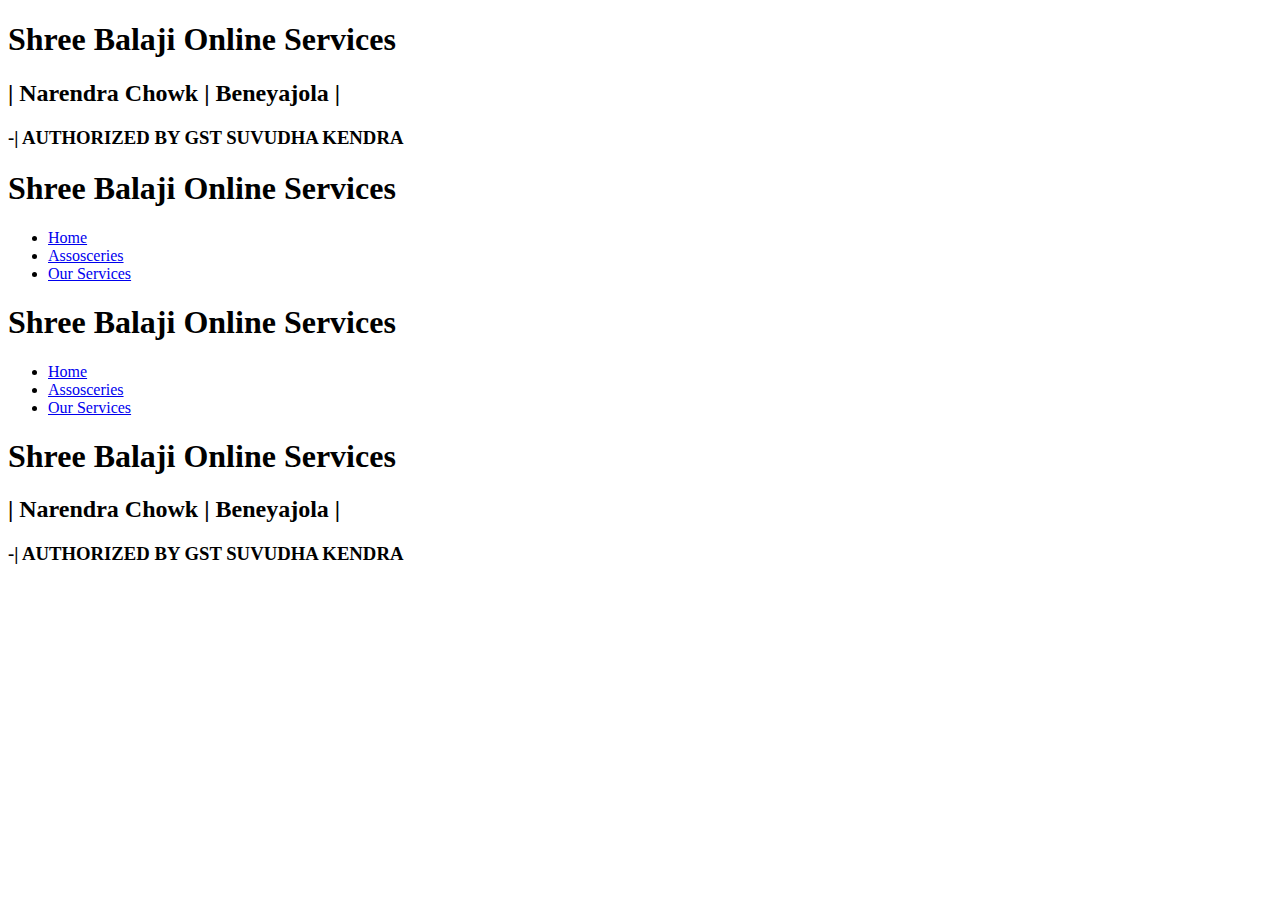
==== index.html @ 39df81db "Rename Home.html to index.html" ====
<!DOCTYPE html>
<html>
<head>
	<meta charset="utf-8">
	<meta name="viewport" content="width=device-width, initial-scale=1">
	<title> Shree Balaji Online Services | Narendra Chowk | Benejola | </title>
	<link rel="stylesheet" type="text/css" href="CSS/Home.css">
</head>
<body>
	<div class="hero">
		<div class="hero_content">
		<h1> Shree Balaji Online Services </h1>
		<h2> | Narendra Chowk | Beneyajola |</h2>
		<h3> -| AUTHORIZED BY GST SUVUDHA KENDRA </h3>
		</div>
	</div>

	

		<div id="navbar">
			<h1> Shree Balaji Online Services </h1>
			<ul>
				<li> <a href="#"> Home 		</a> 	</li>
				<li> <a href="Asso.html"> Assosceries 	</a> 	</li>
				<li> <a href="Web.html"> Our Services </a>	</li>
			</ul>
		</div>
		<div id="mobile_menu">
			<h1> Shree Balaji Online Services </h1>
			<ul>
				<li> <a href="#"> Home 		</a> 	</li>
				<li> <a href="Asso.html"> Assosceries 	</a> 	</li>
				<li> <a href="Web.html"> Our Services </a>	</li>
			</ul>
		</div>


<div class="mobile_hero">
		<div class="mobile_content">
		<h1> Shree Balaji Online Services </h1>
		<h2> | Narendra Chowk | Beneyajola |</h2>
		<h3> -| AUTHORIZED BY GST SUVUDHA KENDRA </h3>
		</div>
	</div>



</body>
</html>
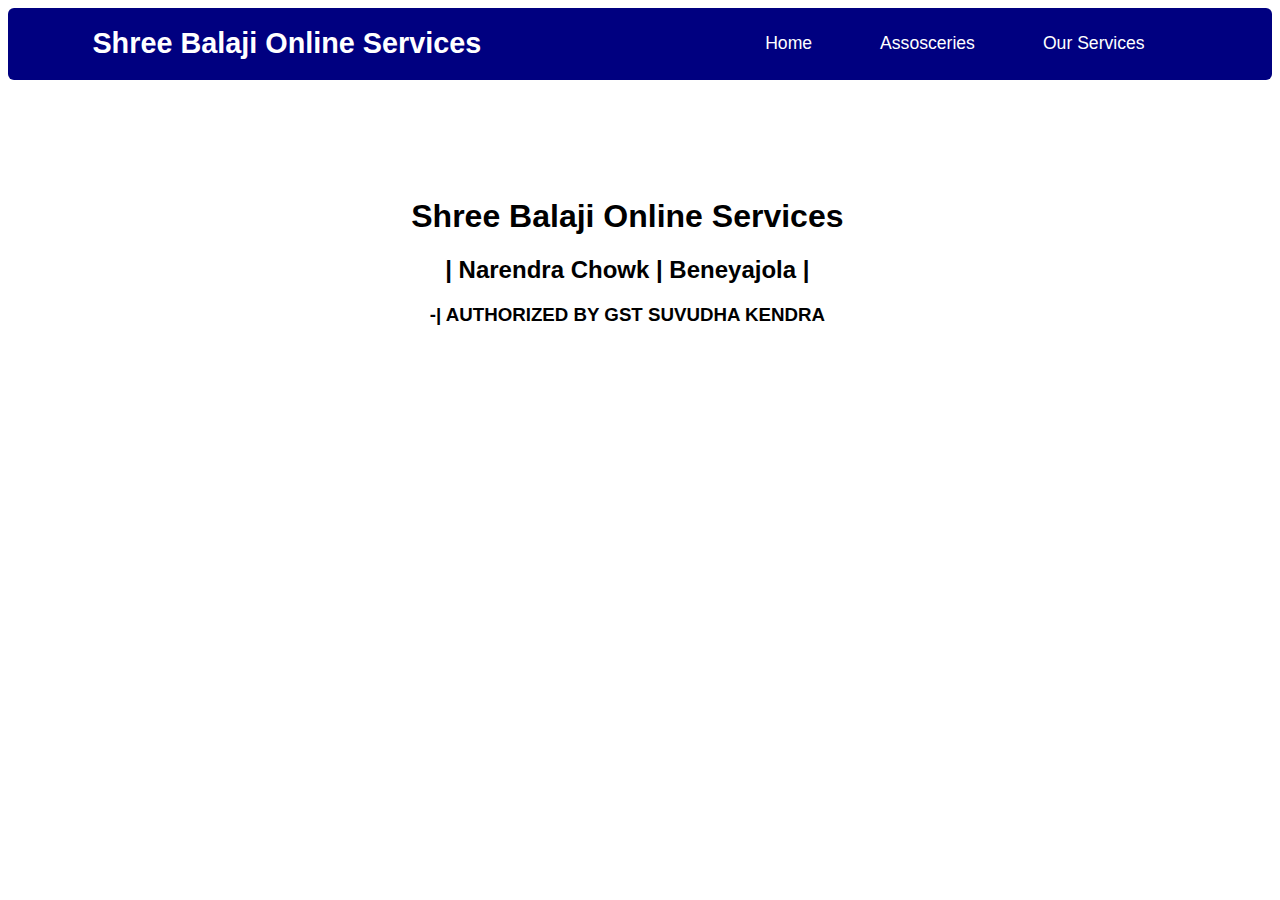
==== commit 6c72fdc4: "Update index.html" ====
--- a/index.html
+++ b/index.html
@@ -4,7 +4,7 @@
 	<meta charset="utf-8">
 	<meta name="viewport" content="width=device-width, initial-scale=1">
 	<title> Shree Balaji Online Services | Narendra Chowk | Benejola | </title>
-	<link rel="stylesheet" type="text/css" href="CSS/Home.css">
+	<link rel="stylesheet" type="text/css" href="Home.css">
 </head>
 <body>
 	<div class="hero">
--- a/Home.css
+++ b/Home.css
@@ -0,0 +1,177 @@
+*{
+	padding: none;
+	margin: none;
+	box-sizing: border-box;
+	font-family: sans-serif;
+}
+
+.hero{
+	position: relative;
+	height: vh;
+	display: flex;
+	justify-content: center;
+	align-items: center;
+	text-align: center;
+	cursor: default;
+}
+
+.hero_content::before{
+	content: "";
+
+}
+
+.hero_content{
+	position: absolute;
+	margin-left: -2%;
+	margin-top: 40%;
+}
+
+
+#navbar{
+	display: flex;
+	justify-content: space-around;
+	background: navy;
+	border-radius: 6px;
+}
+
+#navbar h1{
+	color: white;
+	font-size: 1.8rem;
+	
+
+}
+
+#navbar ul{
+	display: flex;
+	margin: 25px;
+}
+
+#navbar ul li{
+	list-style: none;
+	padding: 3px 15px 3 px 15 px;
+	grid-template-columns: repeat(auto-fit, minmax(250px, 1fr));
+	
+}
+
+#navbar ul li a{
+	text-decoration: none;
+	color: white;
+	font-size: 1.1rem;
+	margin-left: 2rem;
+	border: 8px transparent;
+	border-radius: 6px;
+	padding: 20px 18px 20px 18px;
+	transition: 0.5s ease;
+
+}
+
+#phone a{
+	text-decoration: none;
+	color: white;
+	font-size: 1.1rem;
+	padding: 5px 20px 5px 20px;
+	border: 1px transparent;
+	border-radius: 25px;
+	transition: 0.6s ease;
+
+
+} 
+
+#navbar ul li a:hover{
+	background: white;
+	color: navy;
+}
+
+
+#mobile_menu{
+	text-decoration: none;
+	display: none;
+}
+
+#mobile_menu h1{
+	display: ;
+	color: white;
+	font-size: 1.8rem;
+	cursor: default;
+	background: navy;
+	border-radius: 6px;
+	text-align: center;
+	
+}
+
+#mobile_menu ul{
+	display: flex;
+	text-decoration: none;
+	background: navy;
+	padding: 5px 5px 5px 5px;
+	text-align: center;
+}
+
+#mobile_menu ul li{
+	margin-right: 25px;
+	text-decoration: none;
+	list-style: none;
+	color: white;
+	font-size: 1.2rem;
+	margin-left: 16px;
+	transition: 0.6s ease;
+	text-align: center;
+}
+
+#mobile_menu ul li a{
+	text-decoration: none;
+	color: white;
+	border-radius: 6px;
+	transition: 0.6s ease;
+	text-align: center;
+}
+
+#mobile_menu ul li a:hover{
+	background: white;
+	color: navy;
+	cursor: pointer;
+	transition: 0.6s ease;
+}
+
+.mobile_hero{
+	display: none;
+	position: relative;
+	height: vh;
+	display: flex;
+	justify-content: center;
+	align-items: center;
+	text-align: center;
+	cursor: default;
+}
+
+.mobile_content{
+	margin-top: 45%;
+	display: none;
+}
+
+@media screen and (max-width : 768px){
+	#mobile_menu{
+		display: block;
+	}
+	#navbar{
+		display: none;
+	}
+	html{
+		font-size: 95%;
+	}
+	.hero{
+		display: none;
+	}
+	.mobile_hero{
+		display: block;
+	}
+	.mobile_content{
+		display: block;
+	}
+}
+
+@media screen and (max-width : 360px){
+	html{
+		font-family: 70%;
+	}
+}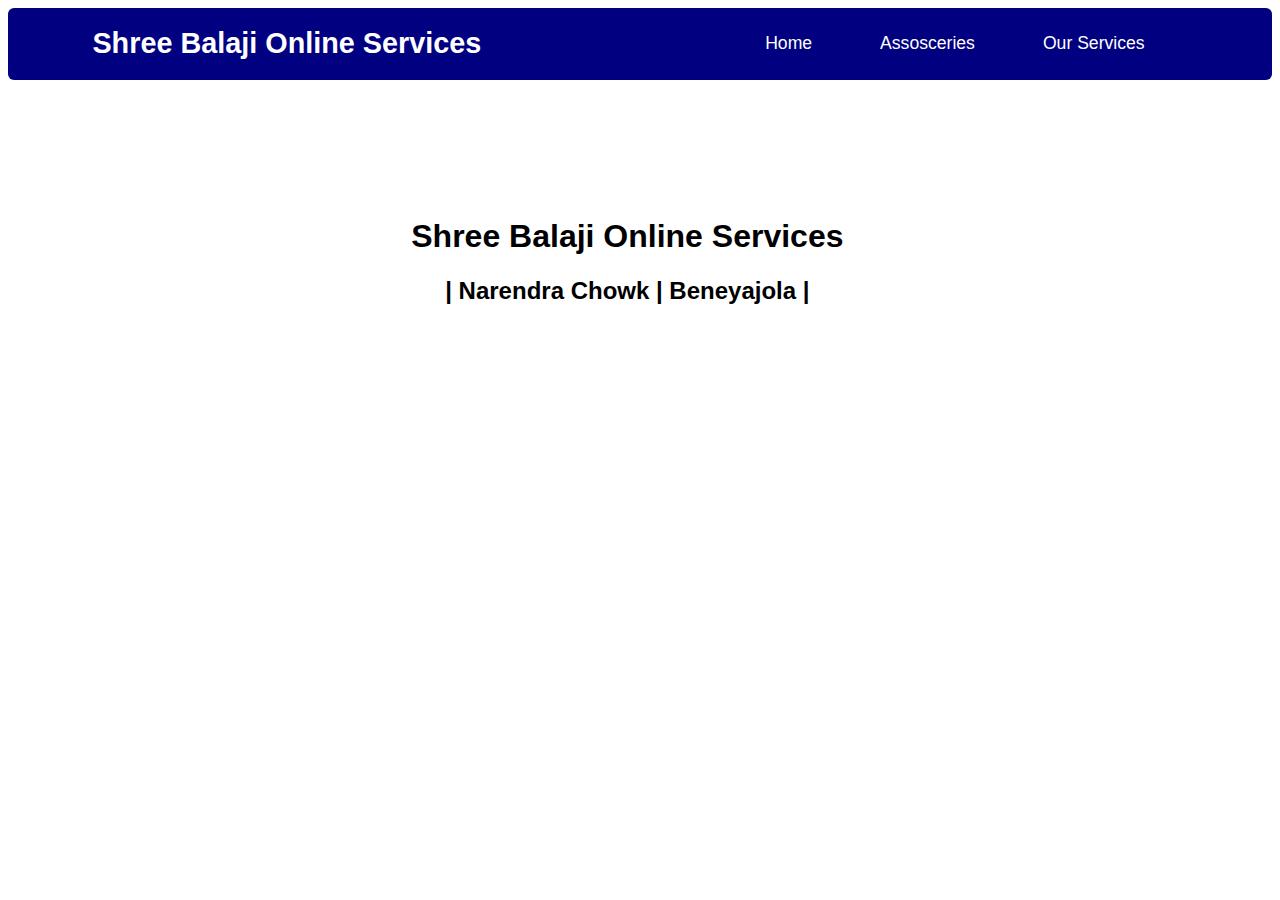
==== commit c9f4e8fc: "Update index.html" ====
--- a/index.html
+++ b/index.html
@@ -11,7 +11,6 @@
 		<div class="hero_content">
 		<h1> Shree Balaji Online Services </h1>
 		<h2> | Narendra Chowk | Beneyajola |</h2>
-		<h3> -| AUTHORIZED BY GST SUVUDHA KENDRA </h3>
 		</div>
 	</div>
 
